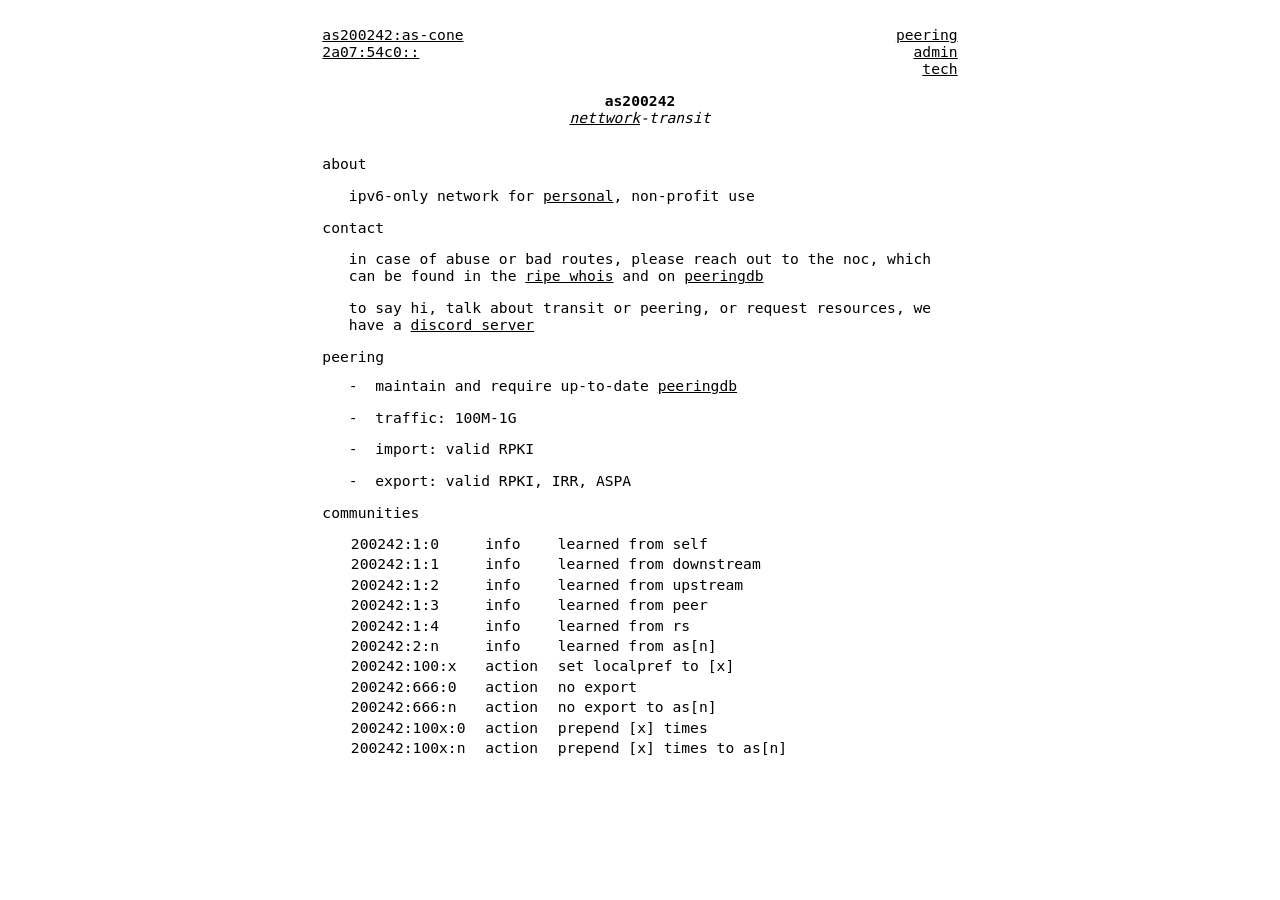
==== 200242.html @ bcaa2d9a "was about time for a new website" ====
<!DOCTYPE html>
<html lang="en">
<head>
    <meta charset="UTF-8">
    <meta http-equiv="X-UA-Compatible" content="IE=edge">
    <meta name="viewport" content="width=device-width, initial-scale=1.0">
    <link rel="icon" href="data:,">
    <title>nettwork: as200242</title>
    <meta name="description" content="ipv6-only network for personal, non-profit use">
    <style>
        html {
            color-scheme: light dark;
        }
    </style>
    <link href="style.css" rel="stylesheet" />
</head>
<body>
<main>
    <header>
        <nav>
            <div class="l">
                <p><a href="//rir.link/s/200242/cone" target="_blank">as200242:as-cone</a></p>
                <p><a href="//rir.link/6/2a07:54c0::/32" target="_blank">2a07:54c0::</a></p>
            </div>
            <div class="r">
                <p><a href="//rir.link/p/200242" target="_blank">peering</a></p>
                <p><a href="//rir.link/w/haz" target="_blank">admin</a></p>
                <p><a href="//rir.link/n/uhoh" target="_blank">tech</a></p>
            </div>
        </nav>
        <h1>as200242</h1>
        <p><a href="/">nettwork</a>-transit</p>
    </header>
    <h2 id="about">about</h2>
    <section>
        <p>
            ipv6-only network for <a href="//rir.link/w/haz" target="_blank">personal</a>, non-profit use
        </p>
    </section>
    <h2 id="contact">contact</h2>
    <section>
        <p>
            in case of abuse or bad routes, please reach out to the noc, which can be found in the <a href="//rir.link/n/uhoh" target="_blank">ripe whois</a> and on <a href="//rir.link/p/200242" target="_blank">peeringdb</a>
        </p>
        <p>
            to say hi, talk about transit or peering, or request resources, we have a <a href="//rir.link/discord" target="_blank">discord server</a>
        </p>
    </section>
    <h2 id="peering">peering</h2>
    <section>
        <ul>
            <li>
                maintain and require up-to-date <a href="//rir.link/p/200242" target="_blank">peeringdb</a>
            </li>
            <li>
                traffic: 100M-1G
            </li>
            <li>
                import: valid RPKI
            </li>
            <li>
                export: valid RPKI, IRR, ASPA
            </li>
        </ul>
    </section>
    <h2 id="communities">communities</h2>
    <section>
        <table>
            <tr>
                <th>200242:1:0</th>
                <th>info</th>
                <th>learned from self</th>
            </tr>
            <tr>
                <th>200242:1:1</th>
                <th>info</th>
                <th>learned from downstream</th>
            </tr>
            <tr>
                <th>200242:1:2</th>
                <th>info</th>
                <th>learned from upstream</th>
            </tr>
            <tr>
                <th>200242:1:3</th>
                <th>info</th>
                <th>learned from peer</th>
            </tr>
            <tr>
                <th>200242:1:4</th>
                <th>info</th>
                <th>learned from rs</th>
            </tr>
            <tr>
                <th>200242:2:n</th>
                <th>info</th>
                <th>learned from as[n]</th>
            </tr>
            <tr>
                <th>200242:100:x</th>
                <th>action</th>
                <th>set localpref to [x]</th>
            </tr>
            <tr>
                <th>200242:666:0</th>
                <th>action</th>
                <th>no export</th>
            </tr>
            <tr>
                <th>200242:666:n</th>
                <th>action</th>
                <th>no export to as[n]</th>
            </tr>
            <tr>
                <th>200242:100x:0</th>
                <th>action</th>
                <th>prepend [x] times</th>
            </tr>
            <tr>
                <th>200242:100x:n</th>
                <th>action</th>
                <th>prepend [x] times to as[n]</th>
            </tr>
        </table>
    </section>
</main>
</body>
</html>
---- style.css ----
html, body {
	margin: 0;
	padding: 0;
}

body {
	font-family: monospace;
	font-size: 11pt;
}

main {
	margin: auto;
	max-width: 72ch;
	padding: 3ch;
	text-align: left;
}

nav {
	display: flex;
	flex-direction: row;
    justify-content: space-between;
	column-gap: 2ch;
    margin-bottom: 1em;
}

header p, header h1 {
	margin: 0;
}

header > p {
    font-style: italic;
}

header {
    margin-bottom: 2em;
    text-align: center;
}

h1, h2 {
	font-size: 1em;
}

h2, th {
	font-weight: normal;
}

th {
    padding: 0 2ch 0.1em 0;
}

a, a:visited {
    color: inherit;
	white-space: nowrap;
    text-decoration: underline;
}

@media (prefers-color-scheme: dark) {
    html, body {
        background-color: #111213;
    }
}

.l {
	text-align: left;	
}

.r {
	text-align: right;
}

section {
	margin-left: 3ch;
}

ul {
	list-style: none;
	margin: 0;
	padding: 0;
}

ul li {
	margin-bottom: 1em;
	position: relative;
	margin-left: 3ch;
}

ul li::before {
	position: absolute;
	left: -3ch;
	content: "-";
}
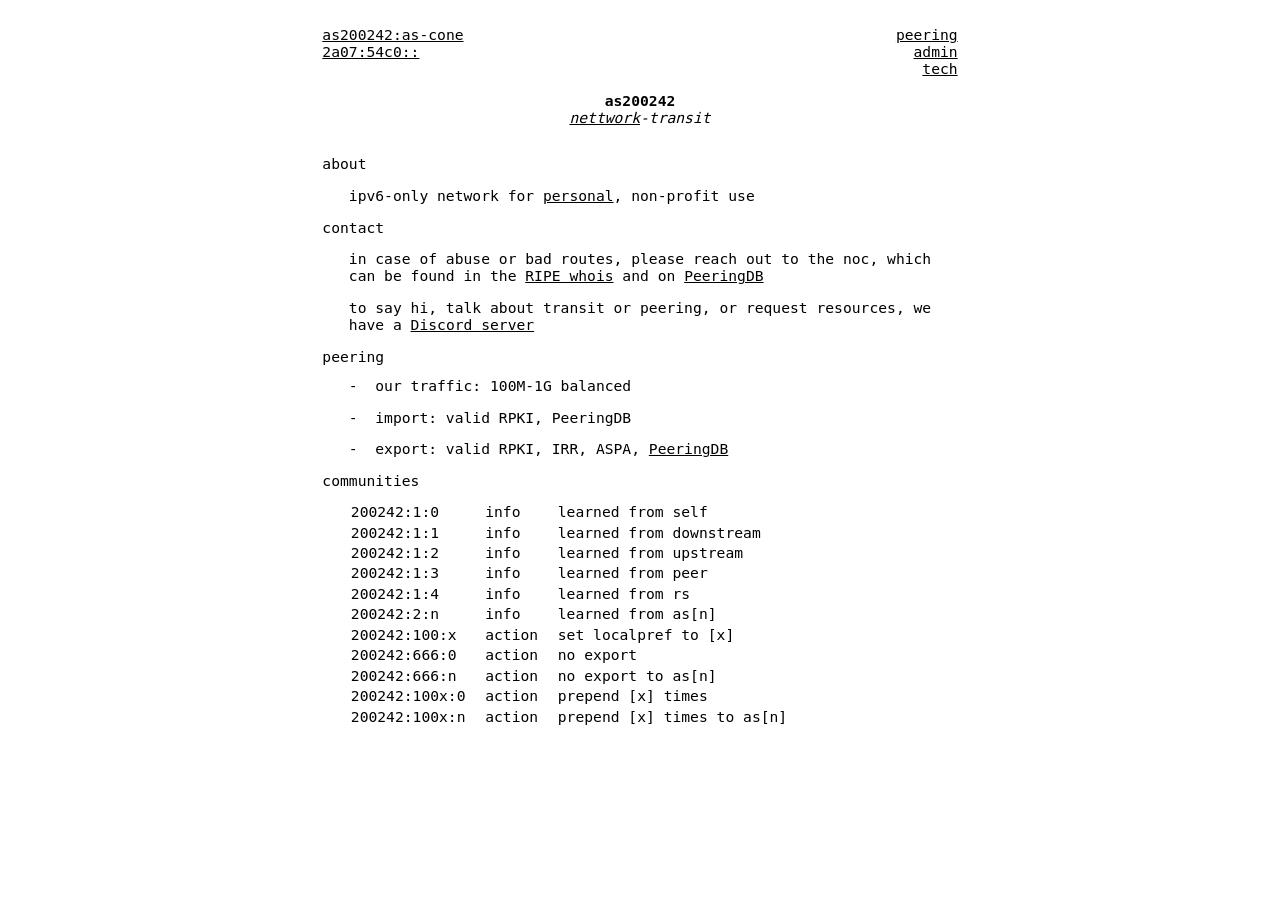
==== commit 3d0cc92d: "redo wording" ====
--- a/200242.html
+++ b/200242.html
@@ -40,26 +40,23 @@
     <h2 id="contact">contact</h2>
     <section>
         <p>
-            in case of abuse or bad routes, please reach out to the noc, which can be found in the <a href="//rir.link/n/uhoh" target="_blank">ripe whois</a> and on <a href="//rir.link/p/200242" target="_blank">peeringdb</a>
+            in case of abuse or bad routes, please reach out to the noc, which can be found in the <a href="//rir.link/n/uhoh" target="_blank">RIPE whois</a> and on <a href="//rir.link/p/200242" target="_blank">PeeringDB</a>
         </p>
         <p>
-            to say hi, talk about transit or peering, or request resources, we have a <a href="//rir.link/discord" target="_blank">discord server</a>
+            to say hi, talk about transit or peering, or request resources, we have a <a href="//rir.link/discord" target="_blank">Discord server</a>
         </p>
     </section>
     <h2 id="peering">peering</h2>
     <section>
         <ul>
             <li>
-                maintain and require up-to-date <a href="//rir.link/p/200242" target="_blank">peeringdb</a>
+                our traffic: 100M-1G balanced
             </li>
             <li>
-                traffic: 100M-1G
+                import: valid RPKI, PeeringDB
             </li>
             <li>
-                import: valid RPKI
-            </li>
-            <li>
-                export: valid RPKI, IRR, ASPA
+                export: valid RPKI, IRR, ASPA, <a href="//rir.link/p/200242" target="_blank">PeeringDB</a>
             </li>
         </ul>
     </section>
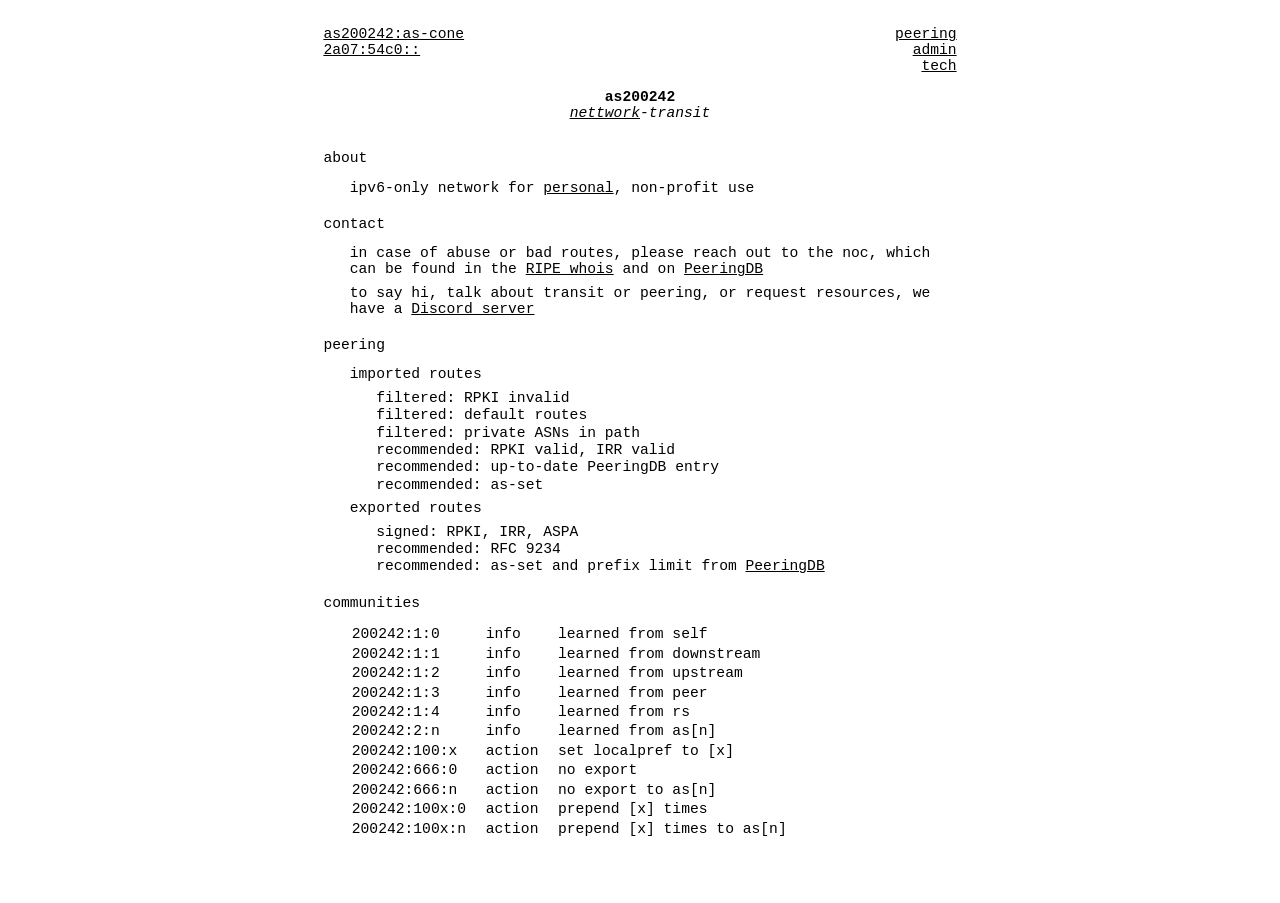
==== commit 729d1c37: "style" ====
--- a/200242.html
+++ b/200242.html
@@ -48,17 +48,25 @@
     </section>
     <h2 id="peering">peering</h2>
     <section>
-        <ul>
-            <li>
-                our traffic: 100M-1G balanced
-            </li>
-            <li>
-                import: valid RPKI, PeeringDB
-            </li>
-            <li>
-                export: valid RPKI, IRR, ASPA, <a href="//rir.link/p/200242" target="_blank">PeeringDB</a>
-            </li>
-        </ul>
+        <p>
+            imported routes
+        </p>
+        <ol>
+            <li>filtered: RPKI invalid</li>
+            <li>filtered: default routes</li>
+            <li>filtered: private ASNs in path</li>
+            <li>recommended: RPKI valid, IRR valid</li>
+            <li>recommended: up-to-date PeeringDB entry</li>
+            <li>recommended: as-set</li>
+        </ol>
+        <p>
+            exported routes
+        </p>
+        <ol>
+            <li>signed: RPKI, IRR, ASPA</li>
+            <li>recommended: RFC 9234</li>
+            <li>recommended: as-set and prefix limit from <a href="//rir.link/p/200242" target="_blank">PeeringDB</a></li>
+        </ol>
     </section>
     <h2 id="communities">communities</h2>
     <section>
--- a/style.css
+++ b/style.css
@@ -29,6 +29,16 @@
 
 header > p {
     font-style: italic;
+}
+
+p {
+	margin-top: .5em;
+	margin-bottom: .5em;
+}
+
+h2 {
+	margin-top: 1.4em;
+	margin-bottom: .9em;
 }
 
 header {
@@ -72,14 +82,18 @@
 	margin-left: 3ch;
 }
 
-ul {
+ul, ol {
 	list-style: none;
 	margin: 0;
 	padding: 0;
 }
 
+ol {
+	margin-bottom: .4em;
+}
+
 ul li {
-	margin-bottom: 1em;
+	margin-bottom: .5em;
 	position: relative;
 	margin-left: 3ch;
 }
@@ -88,4 +102,10 @@
 	position: absolute;
 	left: -3ch;
 	content: "-";
-}+}
+
+ol li {
+	margin-bottom: .1em;
+	position: relative;
+	margin-left: 3ch;
+}
